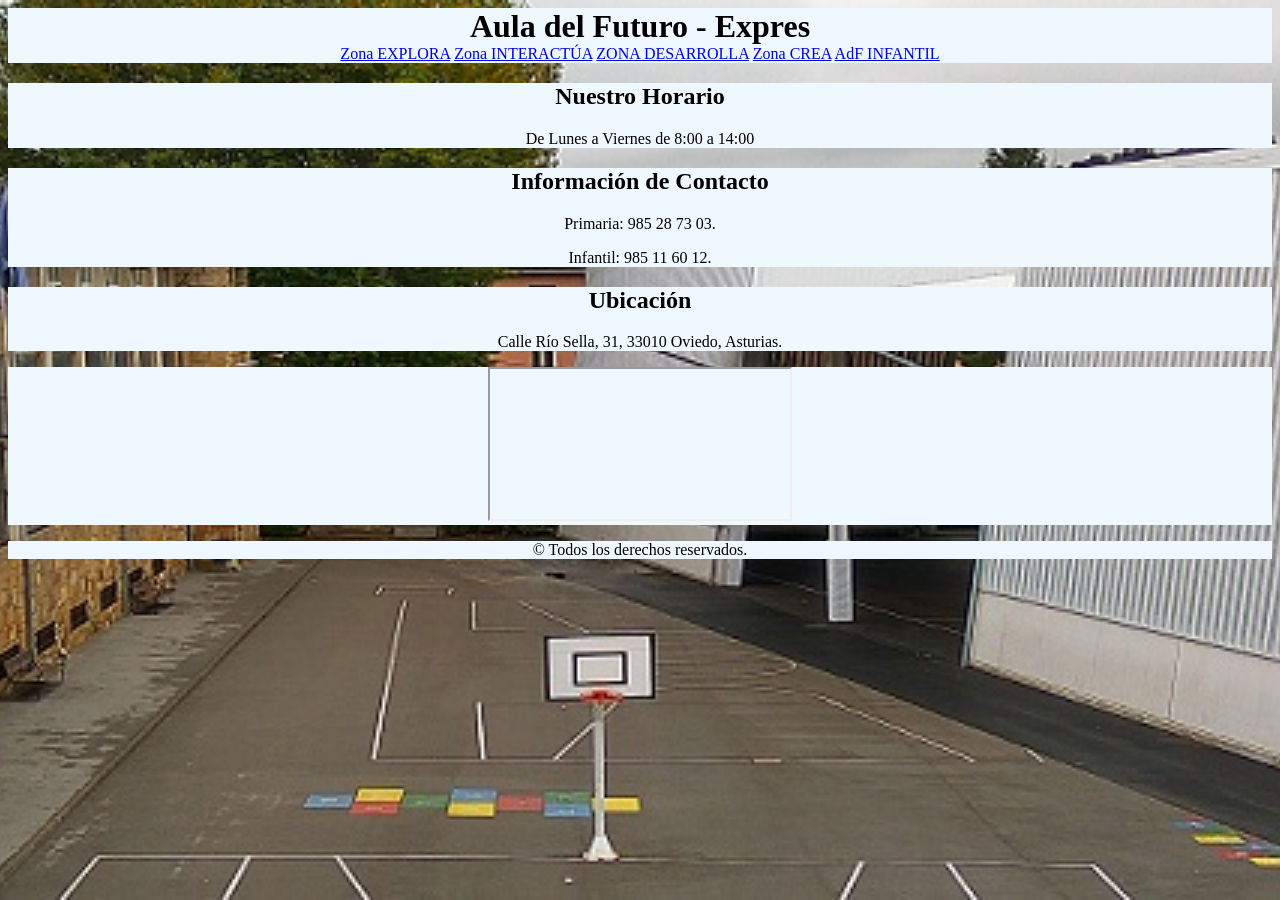
==== index.html @ 3da2c84e "creacion index" ====
<!DOCTYPE html>
<html lang="en">
<head>
    <meta charset="UTF-8">
    <meta name="viewport" content="width=device-width, initial-scale=1.0">
    <title>Document</title>
    <link rel="stylesheet" href="../css/index.css">
</head>
<body>
    <h1>Aula del Futuro - Expres</h1>
    <nav>
        <a href="index.html">Zona EXPLORA</a>
        <a href="contacto.html">Zona INTERACTÚA</a>
        <a href="servicios.html">ZONA DESARROLLA</a>
        <a href="servicios.html">Zona CREA</a>
        <a href="servicios.html">AdF INFANTIL</a>
    </nav>
    <main>
        <section>
            <article class="Horario">
            <h2>Nuestro Horario</h2>
            <p>De Lunes a Viernes de 8:00 a 14:00</p>
            </article>
            
            <article class="Contacto">
                <h2>Información de Contacto</h2>
                <p>Primaria: 985 28 73 03.</p>
                <p>Infantil: 985 11 60 12.</p>
            </article>
            <article class="Ubicacion">
                <h2>Ubicación</h2>
                <p>Calle Río Sella, 31, 33010 Oviedo, Asturias.</p>
            </article>
            <article class="Horario">
               <iframe id="mapa"
                src="https://www.google.com/maps?q=Madrid&output=embed">
            </iframe>
            </article>
        </section>
    </main>
    <footer><p>&copy; Todos los derechos reservados.</p></footer>
</body>
</html>
---- css/index.css ----
body {
  background-image: url("../img/fotocole.jpg");
  background-size: cover;     
  background-position: center; 
  background-repeat: no-repeat;
  background-attachment: fixed;
}
h1 {
  text-align: center;
  color: rgb(0, 0, 0);
  background-color: aliceblue;
  padding: 0%;
  margin: 0%;
}
nav {
  text-align: center;
  color: rgb(0, 0, 0);
  background-color: aliceblue;
  padding: 0%;
  margin: 0%;
}
.Horario {
  text-align: center;
  color: rgb(0, 0, 0);
  background-color: aliceblue;
  padding: 0%;
  margin: 0%;
}
.Contacto {
  text-align: center;
  color: rgb(0, 0, 0);
  background-color: aliceblue;
  padding: 0%;
  margin: 0%;
}
.Ubicacion {
  text-align: center;
  color: rgb(0, 0, 0);
  background-color: aliceblue;
  padding: 0%;
  margin: 0%;
}
footer {
  text-align: center;
  color: rgb(0, 0, 0);
  background-color: aliceblue;
  padding: 0%;
  margin: 0%;
}
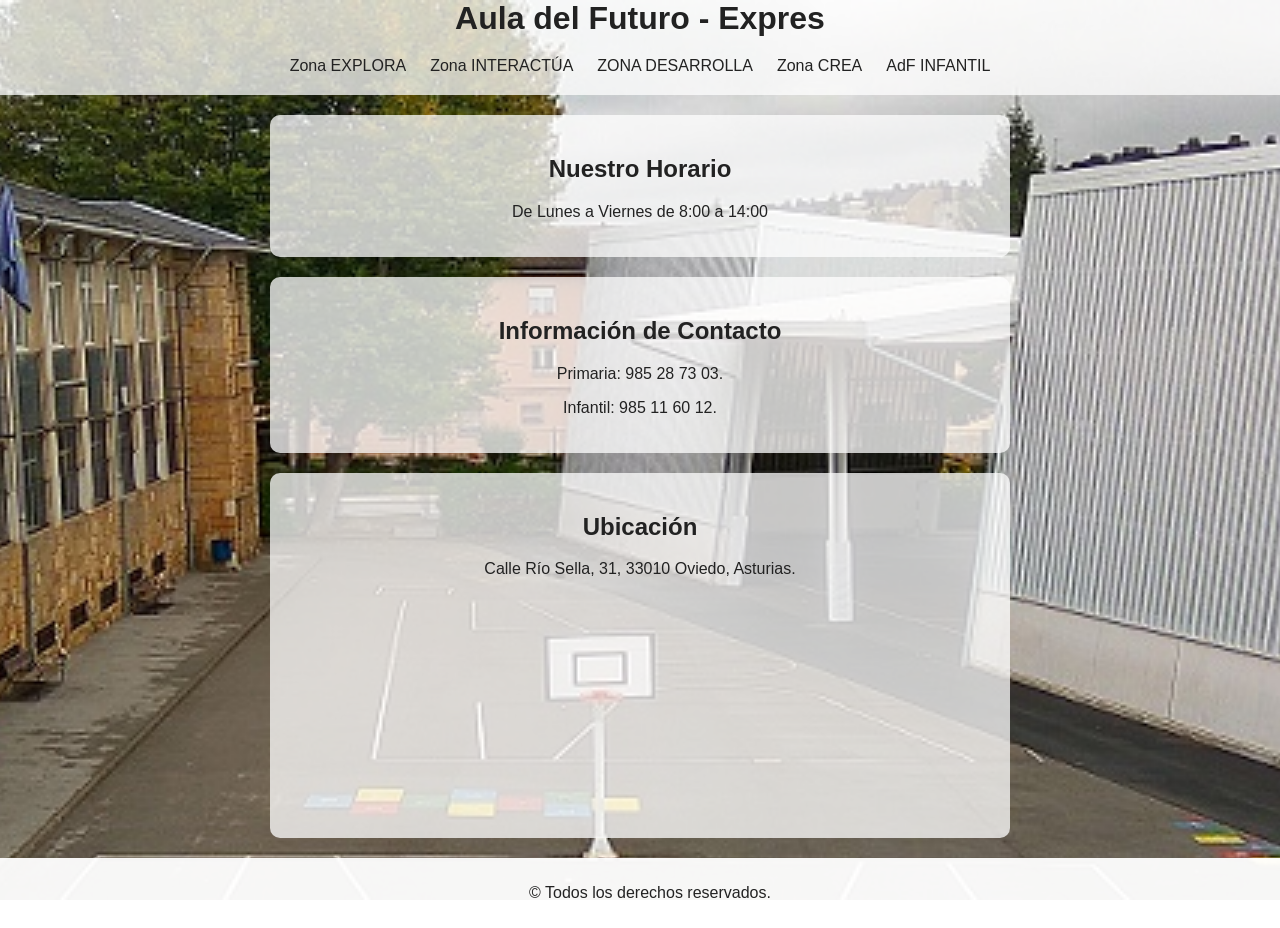
==== commit 090b8e54: "cambios organizacion index" ====
--- a/index.html
+++ b/index.html
@@ -30,11 +30,14 @@
             <article class="Ubicacion">
                 <h2>Ubicación</h2>
                 <p>Calle Río Sella, 31, 33010 Oviedo, Asturias.</p>
-            </article>
-            <article class="Horario">
-               <iframe id="mapa"
-                src="https://www.google.com/maps?q=Madrid&output=embed">
-            </iframe>
+                 <iframe 
+                    src="https://www.google.com/maps?q=Calle+Río+Sella+31+Oviedo+Asturias&output=embed"
+                    width="300" 
+                    height="220" 
+                    style="border:0;" 
+                    allowfullscreen="" 
+                    loading="lazy">
+                </iframe>
             </article>
         </section>
     </main>
--- a/css/index.css
+++ b/css/index.css
@@ -1,4 +1,10 @@
+html, body {
+  height: 100%;
+  margin: 0;
+}
 body {
+  /*display: flex;
+  flex-direction: column;*/
   background-image: url("../img/fotocole.jpg");
   background-size: cover;     
   background-position: center; 
@@ -7,43 +13,45 @@
 }
 h1 {
   text-align: center;
-  color: rgb(0, 0, 0);
-  background-color: aliceblue;
-  padding: 0%;
-  margin: 0%;
+  font-family: sans-serif;
+  color: #222;
+  background-color: rgb(255, 255, 255,0.75);
+  padding: 0;
+  margin: 0;
 }
-nav {
+nav{
   text-align: center;
-  color: rgb(0, 0, 0);
-  background-color: aliceblue;
-  padding: 0%;
-  margin: 0%;
+  background-color: rgb(255, 255, 255,0.75);
+  padding: 10px;
+  
 }
-.Horario {
+nav a{
+  display: inline-block;
+  padding: 10px;
+  text-decoration: none;
+  font-family: 'Franklin Gothic Medium', 'Arial Narrow', Arial, sans-serif;
+  color: #222;
+}
+a:hover{
+  color: rgb(119, 0, 230);
+}
+.Horario, .Contacto, .Ubicacion {
   text-align: center;
-  color: rgb(0, 0, 0);
-  background-color: aliceblue;
-  padding: 0%;
-  margin: 0%;
+   font-family: 'Franklin Gothic Medium', 'Arial Narrow', Arial, sans-serif;
+  color: #222;
+  background-color: rgb(255, 255, 255,0.75);
+  margin: 20px auto;
+  width: 90%;
+  max-width: 700px;
+  padding: 20px;
+  border-radius: 10px;
 }
-.Contacto {
-  text-align: center;
-  color: rgb(0, 0, 0);
-  background-color: aliceblue;
-  padding: 0%;
-  margin: 0%;
-}
-.Ubicacion {
-  text-align: center;
-  color: rgb(0, 0, 0);
-  background-color: aliceblue;
-  padding: 0%;
-  margin: 0%;
-}
+
 footer {
-  text-align: center;
-  color: rgb(0, 0, 0);
-  background-color: aliceblue;
-  padding: 0%;
-  margin: 0%;
+text-align: center;
+ font-family: 'Franklin Gothic Medium', 'Arial Narrow', Arial, sans-serif;
+  color: #222;
+background-color: rgb(255, 255, 255,0.95);
+  padding: 10px;
+  width: 100%;
 }
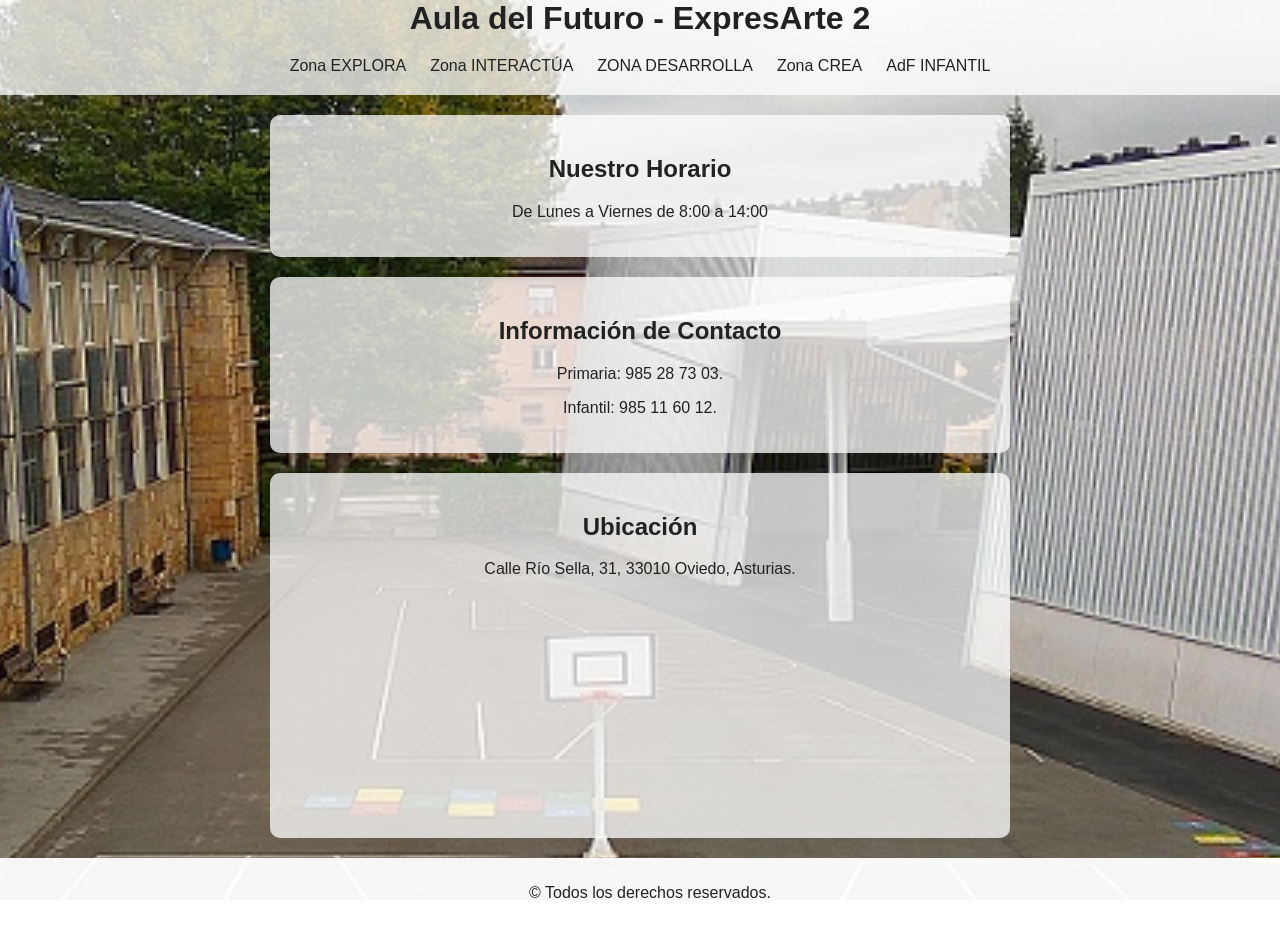
==== commit dbdc94b7: "imagenes, cambios index y creacion zona explora" ====
--- a/index.html
+++ b/index.html
@@ -3,13 +3,13 @@
 <head>
     <meta charset="UTF-8">
     <meta name="viewport" content="width=device-width, initial-scale=1.0">
-    <title>Document</title>
+    <title>Indice</title>
     <link rel="stylesheet" href="../css/index.css">
 </head>
 <body>
-    <h1>Aula del Futuro - Expres</h1>
+    <h1>Aula del Futuro - ExpresArte 2</h1>
     <nav>
-        <a href="index.html">Zona EXPLORA</a>
+        <a href="../html/z_explora.html">Zona EXPLORA</a>
         <a href="contacto.html">Zona INTERACTÚA</a>
         <a href="servicios.html">ZONA DESARROLLA</a>
         <a href="servicios.html">Zona CREA</a>
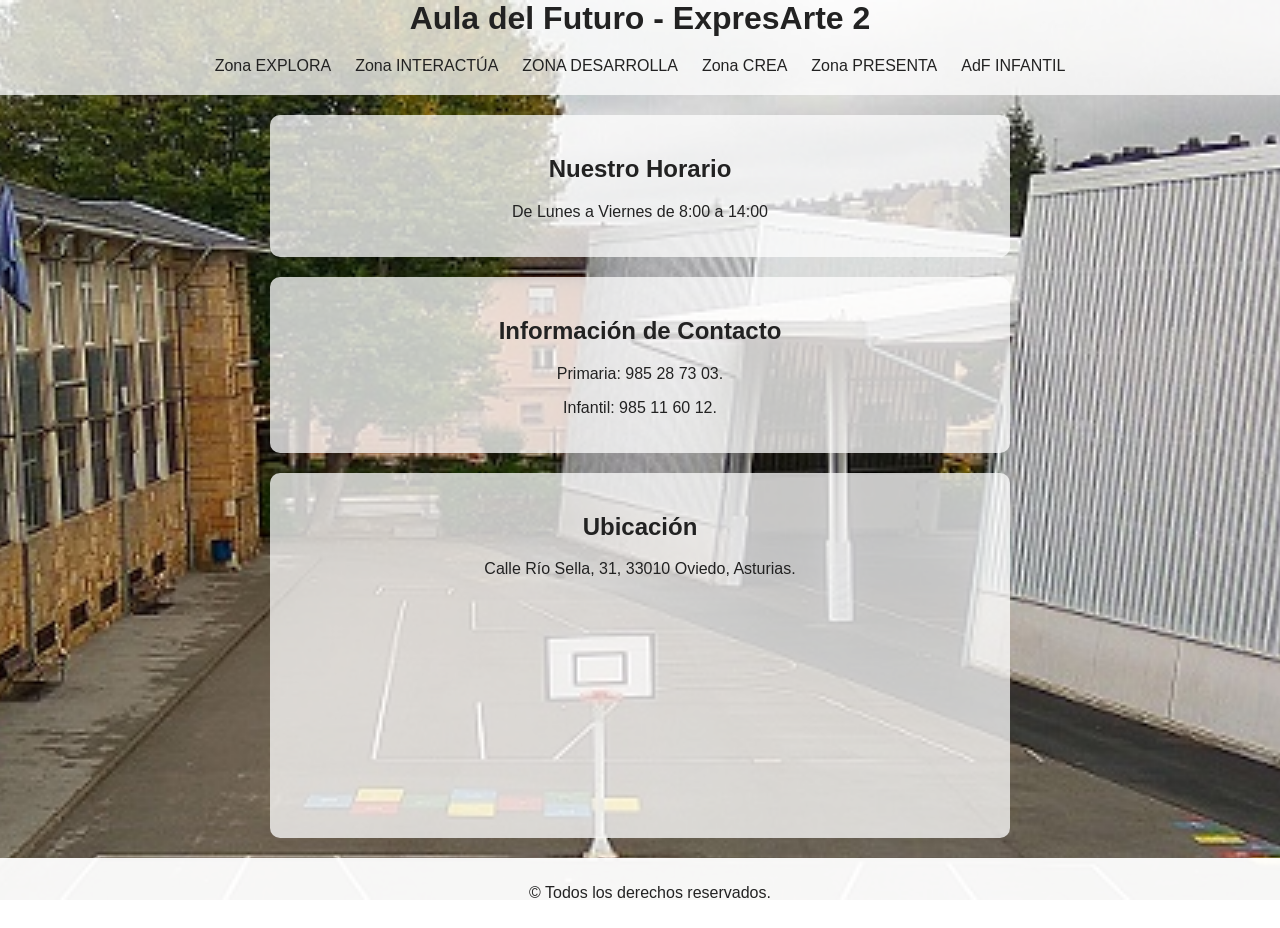
==== commit 8fff4728: "creacion ultimas paginas" ====
--- a/index.html
+++ b/index.html
@@ -10,10 +10,11 @@
     <h1>Aula del Futuro - ExpresArte 2</h1>
     <nav>
         <a href="../html/z_explora.html">Zona EXPLORA</a>
-        <a href="contacto.html">Zona INTERACTÚA</a>
-        <a href="servicios.html">ZONA DESARROLLA</a>
-        <a href="servicios.html">Zona CREA</a>
-        <a href="servicios.html">AdF INFANTIL</a>
+        <a href="../html/z_Interactua.html">Zona INTERACTÚA</a>
+        <a href="../html/desarrolla.html">ZONA DESARROLLA</a>
+        <a href="../html/crea.html">Zona CREA</a>
+        <a href="../html/presenta.html">Zona PRESENTA</a>
+        <a href="../html/infantil.html">AdF INFANTIL</a>
     </nav>
     <main>
         <section>
